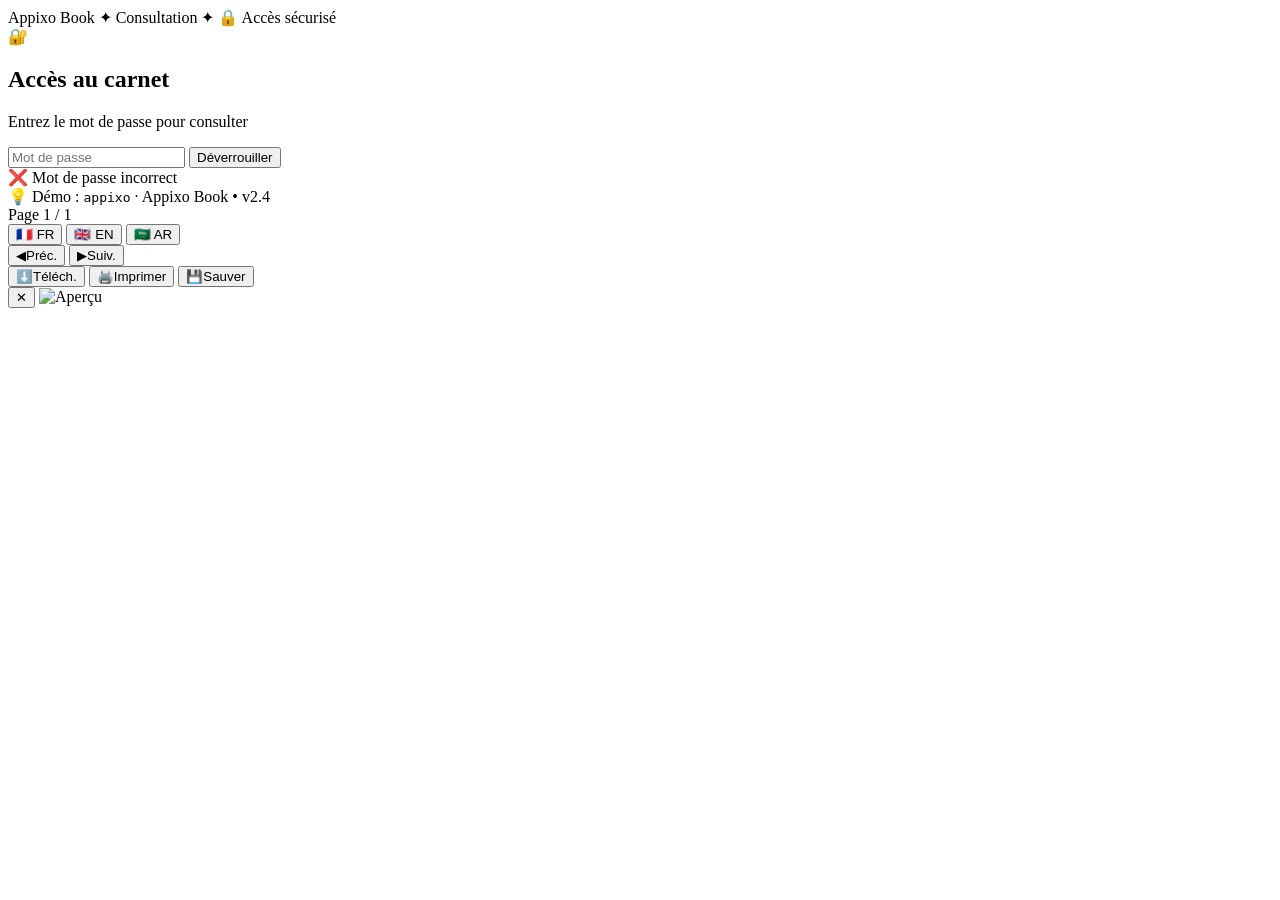
==== appixo-e-book/index.html @ 60bdd603 "Create index.html" ====
<!DOCTYPE html>
<html lang="fr">
<head>
<meta charset="UTF-8" />
<meta name="viewport" content="width=device-width, initial-scale=1.0, viewport-fit=cover" />
<meta name="theme-color" content="#0b1120" />
<title>Appixo Book · Consultation</title>
<link rel="stylesheet" href="style.css" />
</head>
<body>

<!-- 🔒 LOCK OVERLAY -->
<div class="lock-overlay active" id="lockOverlay">
  <div class="lock-card">
    <div class="lock-logo">
      <span class="logo-main">Appixo Book</span>
      <span class="logo-sub">✦ Consultation ✦</span>
      <span class="logo-tagline">🔒 Accès sécurisé</span>
    </div>
    <div class="lock-icon">🔐</div>
    <h2 class="lock-title">Accès au carnet</h2>
    <p class="lock-desc">Entrez le mot de passe pour consulter</p>
    <div class="lock-input-group">
      <input type="password" id="lockPassword" placeholder="Mot de passe" autocomplete="off" />
      <button class="lock-btn-unlock" id="btnUnlock">Déverrouiller</button>
      <div class="lock-error" id="lockError">❌ Mot de passe incorrect</div>
    </div>
    <div class="lock-footer">💡 Démo : <code>appixo</code> · Appixo Book • v2.4</div>
  </div>
</div>

<!-- 📖 BOOK CONTAINER -->
<div class="book-container locked-blur" id="bookContainer">

  <!-- TOP BAR -->
  <div class="top-bar">
    <div class="top-bar-left">
      <div class="page-indicator">
        <span class="label">Page</span>
        <span class="num" id="currentPage">1</span>
        <span class="total">/ <span id="totalPages">1</span></span>
      </div>
    </div>
    <div class="lang-switch" id="langSwitch">
      <button data-lang="fr" class="active">🇫🇷 FR</button>
      <button data-lang="en">🇬🇧 EN</button>
      <button data-lang="ar">🇸🇦 AR</button>
    </div>
  </div>

  <!-- BOOK VIEW -->
  <div class="book-view">
    <div class="page-wrapper">
      <div class="page-content" id="pageContent"></div>
    </div>
  </div>

  <!-- BOTTOM ACTIONS -->
  <div class="bottom-actions">
    <button class="btn-prev" id="btnPrev" title="Précédent">
      <span class="icon">◀</span><span class="label">Préc.</span>
    </button>
    <button class="btn-next" id="btnNext" title="Suivant">
      <span class="icon">▶</span><span class="label">Suiv.</span>
    </button>
    <div class="separator"></div>
    <button class="btn-download" id="btnDownload" title="Télécharger">
      <span class="icon">⬇️</span><span class="label">Téléch.</span>
    </button>
    <button class="btn-print" id="btnPrint" title="Imprimer">
      <span class="icon">🖨️</span><span class="label">Imprimer</span>
    </button>
    <button class="btn-export" id="btnExport" title="Sauvegarder">
      <span class="icon">💾</span><span class="label">Sauver</span>
    </button>
  </div>
</div>

<!-- LIGHTBOX -->
<div class="lightbox-overlay" id="lightbox">
  <button class="close-btn" id="lightboxClose">✕</button>
  <img id="lightboxImg" src="" alt="Aperçu" />
</div>

<!-- TOAST -->
<div class="toast" id="toast"></div>

<!-- PROGRESS BAR -->
<div class="progress-bar" id="progressBar"><div class="fill" id="progressFill"></div></div>

<script>
/* =========================================================
   APPIXO BOOK — CONSULTATION (v2.4)
   ========================================================= */
const PASSWORD = 'appixo';
const STORAGE_KEY = 'appixo_book_data';

const $ = (id) => document.getElementById(id);
const lockOverlay = $('lockOverlay');
const bookContainer = $('bookContainer');
const lockError = $('lockError');
const pageContent = $('pageContent');
const currentPageEl = $('currentPage');
const totalPagesEl = $('totalPages');
const lightbox = $('lightbox');
const lightboxImg = $('lightboxImg');
const toast = $('toast');
const progressBar = $('progressBar');
const progressFill = $('progressFill');

let bookData = { pages: [] };
let currentIndex = 0;

/* ---------- LOCK ---------- */
function unlock() {
  const val = $('lockPassword').value.trim();
  if (val === PASSWORD) {
    lockOverlay.classList.remove('active');
    bookContainer.classList.remove('locked-blur');
    localStorage.setItem('appixo_unlocked', '1');
    loadBook();
  } else {
    lockError.classList.add('show');
    setTimeout(() => lockError.classList.remove('show'), 2000);
  }
}
$('btnUnlock').addEventListener('click', unlock);
$('lockPassword').addEventListener('keydown', (e) => { if (e.key === 'Enter') unlock(); });

if (localStorage.getItem('appixo_unlocked') === '1') {
  lockOverlay.classList.remove('active');
  bookContainer.classList.remove('locked-blur');
  loadBook();
}

/* ---------- LOAD DATA ---------- */
function loadBook() {
  showProgress(true);
  const raw = localStorage.getItem(STORAGE_KEY);
  if (raw) {
    try { bookData = JSON.parse(raw); }
    catch { bookData = { pages: [] }; }
  }
  if (!bookData.pages || !bookData.pages.length) {
    bookData.pages = [{ type: 'cover', image: null }, { type: 'exercise', image: null }];
  }
  totalPagesEl.textContent = bookData.pages.length;
  renderPage();
  showProgress(false);
}

/* ---------- RENDER ---------- */
function renderPage() {
  const page = bookData.pages[currentIndex];
  if (!page) return;
  currentPageEl.textContent = currentIndex + 1;

  if (page.type === 'cover') {
    pageContent.innerHTML = `
      <div class="page-cover" data-zoom="1">
        ${page.image
          ? `<img class="cover-main" src="${page.image}" alt="Couverture" />`
          : `<div class="empty-page-placeholder"><span>📖</span>Page de garde<div class="hint">Aucune couverture</div></div>`}
      </div>`;
  } else {
    pageContent.innerHTML = `
      <div class="exercise-zone">
        ${page.image
          ? `<img class="full-page-image" src="${page.image}" alt="Exercice" />`
          : `<div class="image-placeholder"><span>📝</span>Aucun exercice<div class="hint">En attente de publication</div></div>`}
      </div>`;
  }

  const img = pageContent.querySelector('img');
  if (img) img.addEventListener('click', () => openLightbox(img.src));
}

/* ---------- NAVIGATION ---------- */
$('btnPrev').addEventListener('click', () => {
  if (currentIndex > 0) { currentIndex--; renderPage(); }
  else showToast('Déjà au début', 'info');
});
$('btnNext').addEventListener('click', () => {
  if (currentIndex < bookData.pages.length - 1) { currentIndex++; renderPage(); }
  else showToast('Fin du carnet', 'info');
});

/* Swipe mobile */
let touchStartX = 0;
pageContent.addEventListener('touchstart', (e) => touchStartX = e.touches[0].clientX, { passive: true });
pageContent.addEventListener('touchend', (e) => {
  const dx = e.changedTouches[0].clientX - touchStartX;
  if (Math.abs(dx) > 60) {
    if (dx < 0) $('btnNext').click();
    else $('btnPrev').click();
  }
});

/* Clavier */
document.addEventListener('keydown', (e) => {
  if (lockOverlay.classList.contains('active')) return;
  if (e.key === 'ArrowRight') $('btnNext').click();
  if (e.key === 'ArrowLeft') $('btnPrev').click();
  if (e.key === 'Escape') closeLightbox();
});

/* ---------- LIGHTBOX ---------- */
function openLightbox(src) {
  lightboxImg.src = src;
  lightbox.classList.add('open');
}
function closeLightbox() {
  lightbox.classList.remove('open');
  lightboxImg.src = '';
}
$('lightboxClose').addEventListener('click', closeLightbox);
lightbox.addEventListener('click', (e) => { if (e.target === lightbox) closeLightbox(); });

/* ---------- ACTIONS ---------- */
$('btnPrint').addEventListener('click', () => window.print());
$('btnDownload').addEventListener('click', () => {
  const blob = new Blob([JSON.stringify(bookData, null, 2)], { type: 'application/json' });
  const a = document.createElement('a');
  a.href = URL.createObjectURL(blob);
  a.download = 'appixo-book.json';
  a.click();
  showToast('Carnet téléchargé', 'success');
});
$('btnExport').addEventListener('click', () => {
  localStorage.setItem(STORAGE_KEY, JSON.stringify(bookData));
  showToast('Sauvegardé localement', 'success');
});

/* ---------- LANG ---------- */
document.querySelectorAll('#langSwitch button').forEach(btn => {
  btn.addEventListener('click', () => {
    document.querySelectorAll('#langSwitch button').forEach(b => b.classList.remove('active'));
    btn.classList.add('active');
    document.documentElement.lang = btn.dataset.lang;
    showToast('Langue : ' + btn.dataset.lang.toUpperCase(), 'info');
  });
});

/* ---------- UI HELPERS ---------- */
function showToast(msg, type = 'info') {
  toast.textContent = msg;
  toast.className = 'toast show ' + type;
  setTimeout(() => toast.classList.remove('show'), 2200);
}
function showProgress(on) {
  progressBar.classList.toggle('active', on);
  progressFill.style.width = on ? '70%' : '100%';
  if (on) setTimeout(() => (progressBar.classList.remove('active'), (progressFill.style.width = '0%')), 500);
}
</script>
</body>
  </html>
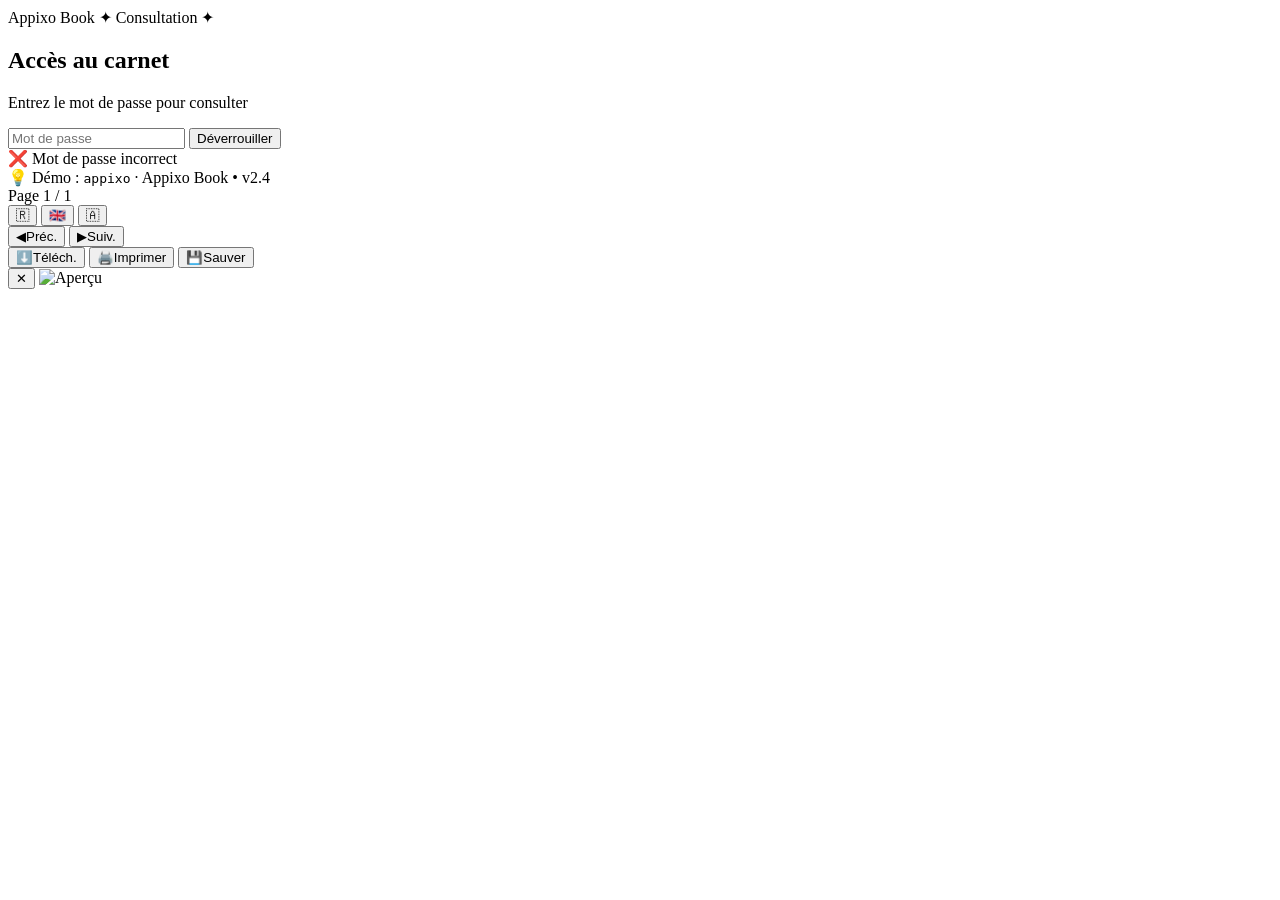
==== commit 43277833: "Create index.html" ====
--- a/appixo-e-book/index.html
+++ b/appixo-e-book/index.html
@@ -15,9 +15,8 @@
     <div class="lock-logo">
       <span class="logo-main">Appixo Book</span>
       <span class="logo-sub">✦ Consultation ✦</span>
-      <span class="logo-tagline">🔒 Accès sécurisé</span>
-    </div>
-    <div class="lock-icon">🔐</div>
+    </div>
+    <div class="lock-icon"></div>
     <h2 class="lock-title">Accès au carnet</h2>
     <p class="lock-desc">Entrez le mot de passe pour consulter</p>
     <div class="lock-input-group">
@@ -42,9 +41,9 @@
       </div>
     </div>
     <div class="lang-switch" id="langSwitch">
-      <button data-lang="fr" class="active">🇫🇷 FR</button>
-      <button data-lang="en">🇬🇧 EN</button>
-      <button data-lang="ar">🇸🇦 AR</button>
+      <button data-lang="fr" class="active">🇷</button>
+      <button data-lang="en">🇬🇧</button>
+      <button data-lang="ar">🇦</button>
     </div>
   </div>
 
@@ -89,135 +88,135 @@
 <div class="progress-bar" id="progressBar"><div class="fill" id="progressFill"></div></div>
 
 <script>
-/* =========================================================
-   APPIXO BOOK — CONSULTATION (v2.4)
-   ========================================================= */
 const PASSWORD = 'appixo';
 const STORAGE_KEY = 'appixo_book_data';
 
 const $ = (id) => document.getElementById(id);
-const lockOverlay = $('lockOverlay');
-const bookContainer = $('bookContainer');
-const lockError = $('lockError');
-const pageContent = $('pageContent');
-const currentPageEl = $('currentPage');
-const totalPagesEl = $('totalPages');
-const lightbox = $('lightbox');
-const lightboxImg = $('lightboxImg');
-const toast = $('toast');
-const progressBar = $('progressBar');
-const progressFill = $('progressFill');
-
 let bookData = { pages: [] };
 let currentIndex = 0;
 
-/* ---------- LOCK ---------- */
+// Unlock
 function unlock() {
   const val = $('lockPassword').value.trim();
   if (val === PASSWORD) {
-    lockOverlay.classList.remove('active');
-    bookContainer.classList.remove('locked-blur');
+    $('lockOverlay').classList.remove('active');
+    $('bookContainer').classList.remove('locked-blur');
     localStorage.setItem('appixo_unlocked', '1');
     loadBook();
   } else {
-    lockError.classList.add('show');
-    setTimeout(() => lockError.classList.remove('show'), 2000);
-  }
-}
+    $('lockError').classList.add('show');
+    setTimeout(() => $('lockError').classList.remove('show'), 2000);
+  }
+}
+
 $('btnUnlock').addEventListener('click', unlock);
 $('lockPassword').addEventListener('keydown', (e) => { if (e.key === 'Enter') unlock(); });
 
+// Auto-unlock if already unlocked
 if (localStorage.getItem('appixo_unlocked') === '1') {
-  lockOverlay.classList.remove('active');
-  bookContainer.classList.remove('locked-blur');
+  $('lockOverlay').classList.remove('active');
+  $('bookContainer').classList.remove('locked-blur');
   loadBook();
 }
 
-/* ---------- LOAD DATA ---------- */
+// Load book
 function loadBook() {
   showProgress(true);
   const raw = localStorage.getItem(STORAGE_KEY);
   if (raw) {
     try { bookData = JSON.parse(raw); }
-    catch { bookData = { pages: [] }; }
-  }
-  if (!bookData.pages || !bookData.pages.length) {
-    bookData.pages = [{ type: 'cover', image: null }, { type: 'exercise', image: null }];
-  }
-  totalPagesEl.textContent = bookData.pages.length;
+    catch { bookData = { pages: [{ type: 'cover', image: null }, { type: 'exercise', image: null }] }; }
+  } else {
+    bookData = { pages: [{ type: 'cover', image: null }, { type: 'exercise', image: null }] };
+  }
+  $('totalPages').textContent = bookData.pages.length;
   renderPage();
   showProgress(false);
 }
 
-/* ---------- RENDER ---------- */
+// Render page
 function renderPage() {
   const page = bookData.pages[currentIndex];
   if (!page) return;
-  currentPageEl.textContent = currentIndex + 1;
+  $('currentPage').textContent = currentIndex + 1;
 
   if (page.type === 'cover') {
-    pageContent.innerHTML = `
-      <div class="page-cover" data-zoom="1">
-        ${page.image
+    $('pageContent').innerHTML = `
+      <div class="page-cover">
+        ${page.image 
           ? `<img class="cover-main" src="${page.image}" alt="Couverture" />`
-          : `<div class="empty-page-placeholder"><span>📖</span>Page de garde<div class="hint">Aucune couverture</div></div>`}
+          : `<div class="empty-page-placeholder"><span>📖</span>Page de garde<div class="hint">Aucune couverture</div></div>`
+        }
       </div>`;
   } else {
-    pageContent.innerHTML = `
+    $('pageContent').innerHTML = `
       <div class="exercise-zone">
         ${page.image
           ? `<img class="full-page-image" src="${page.image}" alt="Exercice" />`
-          : `<div class="image-placeholder"><span>📝</span>Aucun exercice<div class="hint">En attente de publication</div></div>`}
+          : `<div class="image-placeholder"><span>📝</span>Aucun exercice<div class="hint">En attente de publication</div></div>`
+        }
       </div>`;
   }
 
-  const img = pageContent.querySelector('img');
-  if (img) img.addEventListener('click', () => openLightbox(img.src));
-}
-
-/* ---------- NAVIGATION ---------- */
+  // Lightbox click
+  const img = $('pageContent').querySelector('img');
+  if (img) {
+    img.addEventListener('click', () => openLightbox(img.src));
+  }
+}
+
+// Navigation
 $('btnPrev').addEventListener('click', () => {
   if (currentIndex > 0) { currentIndex--; renderPage(); }
   else showToast('Déjà au début', 'info');
 });
+
 $('btnNext').addEventListener('click', () => {
   if (currentIndex < bookData.pages.length - 1) { currentIndex++; renderPage(); }
   else showToast('Fin du carnet', 'info');
 });
 
-/* Swipe mobile */
+// Swipe support
 let touchStartX = 0;
-pageContent.addEventListener('touchstart', (e) => touchStartX = e.touches[0].clientX, { passive: true });
-pageContent.addEventListener('touchend', (e) => {
+$('pageContent').addEventListener('touchstart', (e) => {
+  touchStartX = e.touches[0].clientX;
+}, { passive: true });
+
+$('pageContent').addEventListener('touchend', (e) => {
   const dx = e.changedTouches[0].clientX - touchStartX;
   if (Math.abs(dx) > 60) {
     if (dx < 0) $('btnNext').click();
     else $('btnPrev').click();
   }
-});
-
-/* Clavier */
+}, { passive: true });
+
+// Keyboard navigation
 document.addEventListener('keydown', (e) => {
-  if (lockOverlay.classList.contains('active')) return;
+  if ($('lockOverlay').classList.contains('active')) return;
   if (e.key === 'ArrowRight') $('btnNext').click();
   if (e.key === 'ArrowLeft') $('btnPrev').click();
   if (e.key === 'Escape') closeLightbox();
 });
 
-/* ---------- LIGHTBOX ---------- */
+// Lightbox
 function openLightbox(src) {
-  lightboxImg.src = src;
-  lightbox.classList.add('open');
-}
+  $('lightboxImg').src = src;
+  $('lightbox').classList.add('open');
+}
+
 function closeLightbox() {
-  lightbox.classList.remove('open');
-  lightboxImg.src = '';
-}
+  $('lightbox').classList.remove('open');
+  $('lightboxImg').src = '';
+}
+
 $('lightboxClose').addEventListener('click', closeLightbox);
-lightbox.addEventListener('click', (e) => { if (e.target === lightbox) closeLightbox(); });
-
-/* ---------- ACTIONS ---------- */
+$('lightbox').addEventListener('click', (e) => {
+  if (e.target === $('lightbox')) closeLightbox();
+});
+
+// Actions
 $('btnPrint').addEventListener('click', () => window.print());
+
 $('btnDownload').addEventListener('click', () => {
   const blob = new Blob([JSON.stringify(bookData, null, 2)], { type: 'application/json' });
   const a = document.createElement('a');
@@ -226,32 +225,41 @@
   a.click();
   showToast('Carnet téléchargé', 'success');
 });
+
 $('btnExport').addEventListener('click', () => {
   localStorage.setItem(STORAGE_KEY, JSON.stringify(bookData));
   showToast('Sauvegardé localement', 'success');
 });
 
-/* ---------- LANG ---------- */
+// Language switch
 document.querySelectorAll('#langSwitch button').forEach(btn => {
   btn.addEventListener('click', () => {
     document.querySelectorAll('#langSwitch button').forEach(b => b.classList.remove('active'));
     btn.classList.add('active');
     document.documentElement.lang = btn.dataset.lang;
-    showToast('Langue : ' + btn.dataset.lang.toUpperCase(), 'info');
+    showToast('Langue: ' + btn.dataset.lang.toUpperCase(), 'info');
   });
 });
 
-/* ---------- UI HELPERS ---------- */
+// Toast notification
 function showToast(msg, type = 'info') {
+  const toast = $('toast');
   toast.textContent = msg;
-  toast.className = 'toast show ' + type;
+  toast.className = `toast show ${type}`;
   setTimeout(() => toast.classList.remove('show'), 2200);
 }
+
+// Progress bar
 function showProgress(on) {
-  progressBar.classList.toggle('active', on);
-  progressFill.style.width = on ? '70%' : '100%';
-  if (on) setTimeout(() => (progressBar.classList.remove('active'), (progressFill.style.width = '0%')), 500);
+  $('progressBar').classList.toggle('active', on);
+  $('progressFill').style.width = on ? '70%' : '100%';
+  if (on) {
+    setTimeout(() => {
+      $('progressBar').classList.remove('active');
+      $('progressFill').style.width = '0%';
+    }, 500);
+  }
 }
 </script>
 </body>
-  </html>
+</html>
